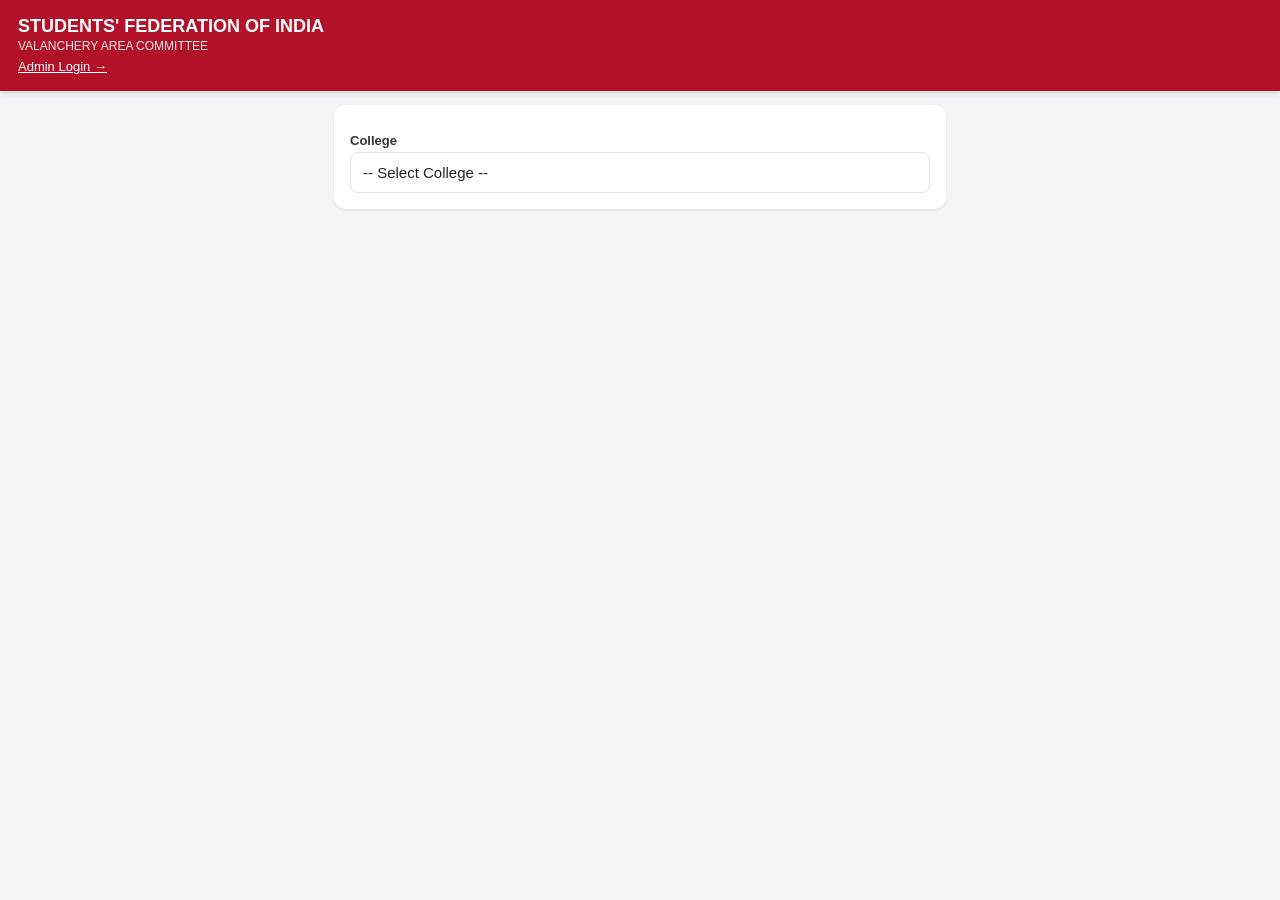
==== index.html @ d4a97dca "Update index.html" ====
<!DOCTYPE html>
<html lang="en">
<head>
<meta charset="UTF-8">
<meta name="viewport" content="width=device-width, initial-scale=1.0">
<title>SFI Campus Data Collection Form</title>
<link rel="stylesheet" href="style.css">
</head>
<body>

<header>
  <h1>STUDENTS' FEDERATION OF INDIA</h1>
  <p>VALANCHERY AREA COMMITTEE</p>
  <a href="admin.html" class="link" style="color:#fff; text-decoration:underline; display:inline-block; margin-top:6px;">Admin Login →</a>
</header>

<div class="container">

  <div class="card">
    <label>College</label>
    <select id="collegeSelect">
      <option value="">-- Select College --</option>
    </select>
  </div>

  <div id="sectionPicker" class="section-tabs hidden">
  <div class="tab" data-section="classwise">Class-wise Details</div>
  <div class="tab" data-section="unitcommittee">Unit Committee</div>
  <div class="tab" data-section="campusgeneral">Campus General</div>
  <div class="tab" data-section="socialmedia">Social Media</div>
  <div class="tab" data-section="issues">Issues to Address</div>
</div>

  <div id="msg" class="msg"></div>

  <!-- ================= CLASS-WISE (independent, per-rep submissions) ================= -->
  <div id="form-classwise" class="card hidden">
    <h3>Class-wise Details</h3>

    <div id="cw-step-basic">
      <label>Year</label>
      <select id="cw-year"><option value="">-- Select Year --</option></select>

      <label>Class</label>
      <select id="cw-class"><option value="">-- Select Class --</option></select>
      <input type="text" id="cw-class-manual" placeholder="Type class name" class="hidden" style="margin-top:6px;">

      <label>Department</label>
      <input type="text" id="cw-department" placeholder="e.g. Commerce">

      <div id="cw-manual-reps-wrap" class="hidden">
        <label>Number of Reps for this class</label>
        <input type="number" id="cw-manual-reps" min="1" max="10" value="2">
      </div>

      <button type="button" id="cw-start-btn" class="btn">Continue to Rep Entry</button>
    </div>

    <div id="cw-step-rep" class="hidden">
      <p class="hint" id="cw-class-info"></p>

      <label>Rep Number (Seat)</label>
      <select id="cw-rep-number"></select>
      <p class="hint" id="cw-seat-hint"></p>

      <label>Candidate Name</label>
      <input type="text" id="cw-rep-name">
      <label>Candidate Address</label>
      <input type="text" id="cw-rep-address">
      <label>Current Rep (this seat)</label>
      <select id="cw-rep-current">
        <option value="SFI">SFI</option><option value="Others">Others</option><option value="Vacant">Vacant</option>
      </select>
      <label>Chance of Winning (this seat)</label>
      <select id="cw-rep-winchance">
        <option value="High">High</option><option value="Medium">Medium</option><option value="Low">Low</option>
      </select>
      <button type="button" id="cw-rep-submit-btn" class="btn">Save This Rep</button>

      <hr>
      <h4>Class Remark <span style="font-weight:normal;">(Add or update any time)</span></h4>
      <textarea id="cw-remark-text" placeholder="Favorable/unfavorable factors, key people, strategy"></textarea>
      <button type="button" id="cw-remark-submit-btn" class="btn secondary">Save Remark</button>

      <hr>
      <button type="button" id="cw-change-class-btn" class="btn small secondary">Change Year / Class</button>
    </div>

  <!-- ================= UNIT COMMITTEE ================= -->
  <form id="form-unitcommittee" class="card hidden">
    <h3>Unit Committee Members</h3>
    <label>Name</label>
    <input type="text" id="uc-name">
    <div class="row2">
      <div><label>Class</label><input type="text" id="uc-class"></div>
      <div><label>Year</label><input type="text" id="uc-year"></div>
    </div>
    <label>Department</label>
    <input type="text" id="uc-department">
    <label>Responsibility (Class / Department)</label>
    <input type="text" id="uc-responsibility">
    <label>Phone Number</label>
    <input type="tel" id="uc-phone">
    <button type="submit" class="btn">Add Committee Member</button>
  </form>

  <!-- ================= CAMPUS GENERAL (4 independent sub-forms) ================= -->
  <div id="form-campusgeneral" class="hidden">

    <form id="form-cg-union" class="card">
      <h3>Current Union</h3>
      <label>Current Union</label>
      <select id="cg-union">
        <option value="SFI">SFI</option>
        <option value="Others">Others</option>
      </select>
      <label>Details of the Union's Activities</label>
      <textarea id="cg-union-details" placeholder="Description of activities"></textarea>
      <button type="submit" class="btn">Submit</button>
    </form>

    <form id="form-cg-activities" class="card">
      <h3>Unit Committee Activities (Election-related)</h3>
      <label><input type="checkbox" class="cg-act-type" value="First Year Convention"> First Year Convention</label>
      <label><input type="checkbox" class="cg-act-type" value="Unit Convention"> Unit Convention</label>
      <label><input type="checkbox" class="cg-act-type" value="Campus Camp"> Campus Camp</label>
      <label><input type="checkbox" id="cg-act-other-check"> Other</label>
      <input type="text" id="cg-act-other-text" placeholder="Specify other activity" class="hidden">
      <label>Remarks</label>
      <textarea id="cg-act-remark"></textarea>
      <button type="submit" class="btn">Submit</button>
    </form>

    <form id="form-cg-yearwise" class="card">
      <h3>Year-wise Evaluation</h3>
      <label>Year</label>
      <select id="cg-eval-year">
        <option value="1st Year">1st Year</option>
        <option value="2nd Year">2nd Year</option>
        <option value="3rd Year">3rd Year</option>
      </select>
      <label>Evaluation</label>
      <textarea id="cg-eval-text"></textarea>
      <button type="submit" class="btn">Submit This Year</button>
      <p class="hint">Submit again for the next year.</p>
    </form>

    <form id="form-cg-gangs" class="card">
      <h3>Assessment of Gangs on Campus</h3>
      <textarea id="cg-gangs"></textarea>
      <button type="submit" class="btn">Submit</button>
    </form>

  </div>

  <!-- ================= SOCIAL MEDIA ================= -->
  <form id="form-socialmedia" class="card hidden">
    <h3>Social Media Presence</h3>
    <label>Platform</label>
    <select id="sm-platform">
      <option value="WhatsApp">WhatsApp</option>
      <option value="Instagram">Instagram</option>
      <option value="Other">Other</option>
    </select>
    <label>Account / Group Name</label>
    <input type="text" id="sm-name">
    <label>Purpose</label>
    <input type="text" id="sm-purpose">
    <label>Current Usage / Activity Level</label>
    <textarea id="sm-usage"></textarea>
    <button type="submit" class="btn">Add This Account/Group</button>
    <p class="hint">Submit again to add another WhatsApp group, Instagram page, etc.</p>
  </form>

  <!-- ================= ISSUES ================= -->
  <form id="form-issues" class="card hidden">
    <h3>Issues to Address</h3>
    <label>Issue</label>
    <textarea id="is-issue"></textarea>
    <label>Suggested Action / Approach</label>
    <textarea id="is-action"></textarea>
    <button type="submit" class="btn">Add This Issue</button>
    <p class="hint">Submit again to add the next issue.</p>
  </form>

</div>

<script src="api-config.js"></script>
<script src="data.js"></script>
<script src="app.js"></script>
</body>
</html>
---- style.css ----
:root{
  --primary:#b1122a; --primary-dark:#8a0e21; --bg:#f4f5f7; --card:#ffffff;
  --text:#222; --muted:#6b7280; --border:#e2e4e8; --radius:12px;
}
*{box-sizing:border-box;}
body{
  margin:0; font-family:-apple-system,BlinkMacSystemFont,"Segoe UI",Roboto,sans-serif;
  background:var(--bg); color:var(--text); padding-bottom:40px;
}
header{
  background:var(--primary); color:#fff; padding:16px 18px; position:sticky; top:0; z-index:10;
  box-shadow:0 2px 6px rgba(0,0,0,.15);
}
header h1{margin:0; font-size:18px;}
header p{margin:2px 0 0; font-size:12px; opacity:.9;}
.container{max-width:640px; margin:0 auto; padding:14px;}
.card{
  background:var(--card); border-radius:var(--radius); padding:16px; margin-bottom:14px;
  box-shadow:0 1px 3px rgba(0,0,0,.08);
}
label{display:block; font-size:13px; font-weight:600; margin:12px 0 4px; color:#333;}
select, input[type=text], input[type=tel], input[type=number], input[type=password], input[type=email], textarea{
  width:100%; padding:11px 12px; border:1px solid var(--border); border-radius:8px;
  font-size:15px; background:#fff; color:var(--text); -webkit-appearance:none;
}
textarea{min-height:70px; resize:vertical;}
.btn{
  display:inline-block; width:100%; padding:13px; border:none; border-radius:8px;
  background:var(--primary); color:#fff; font-size:16px; font-weight:600; margin-top:16px;
  cursor:pointer; text-align:center;
}
.btn:active{background:var(--primary-dark);}
.btn.secondary{background:#fff; color:var(--primary); border:1.5px solid var(--primary);}
.btn.small{width:auto; padding:8px 14px; font-size:13px; margin-top:8px;}
.btn.ghost{background:transparent; color:var(--muted); border:1px dashed var(--border);}
.section-tabs{display:flex; flex-direction:column; gap:8px; margin-bottom:14px;}
.tab{
  width:100%; text-align:left; padding:14px 16px; background:#fff; border-radius:9px;
  border:1.5px solid var(--border); font-size:16px; font-weight:700; color:#000; cursor:pointer;
}
.tab.active{border-color:var(--primary); color:var(--primary); background:#fdeef0;}
.hidden{display:none !important;}
.row2{display:flex; gap:10px;}
.row2 > div{flex:1;}
.repeat-block{border:1px solid var(--border); border-radius:10px; padding:12px; margin-top:10px; position:relative; background:#fafafa;}
.repeat-block .rm{position:absolute; top:8px; right:8px; background:none; border:none; color:#b1122a; font-size:18px; cursor:pointer;}
.msg{padding:10px 12px; border-radius:8px; margin:10px 0; font-size:14px; display:none;}
.msg.success{background:#e6f7ec; color:#1c7a3c; display:block;}
.msg.error{background:#fdeaea; color:#b1122a; display:block;}
.hint{font-size:12px; color:var(--muted); margin-top:2px;}
table{width:100%; border-collapse:collapse; font-size:12px; margin-top:8px;}
th, td{border:1px solid var(--border); padding:6px; text-align:left; vertical-align:top;}
th{background:#f0f0f2;}
.top-actions{display:flex; justify-content:space-between; align-items:center; gap:10px; flex-wrap:wrap; margin-bottom:10px;}
.badge{font-size:11px; background:#f0f0f2; padding:3px 8px; border-radius:20px; color:var(--muted);}
.login-box{max-width:360px; margin:60px auto;}
a.link{color:var(--primary); font-size:13px;}
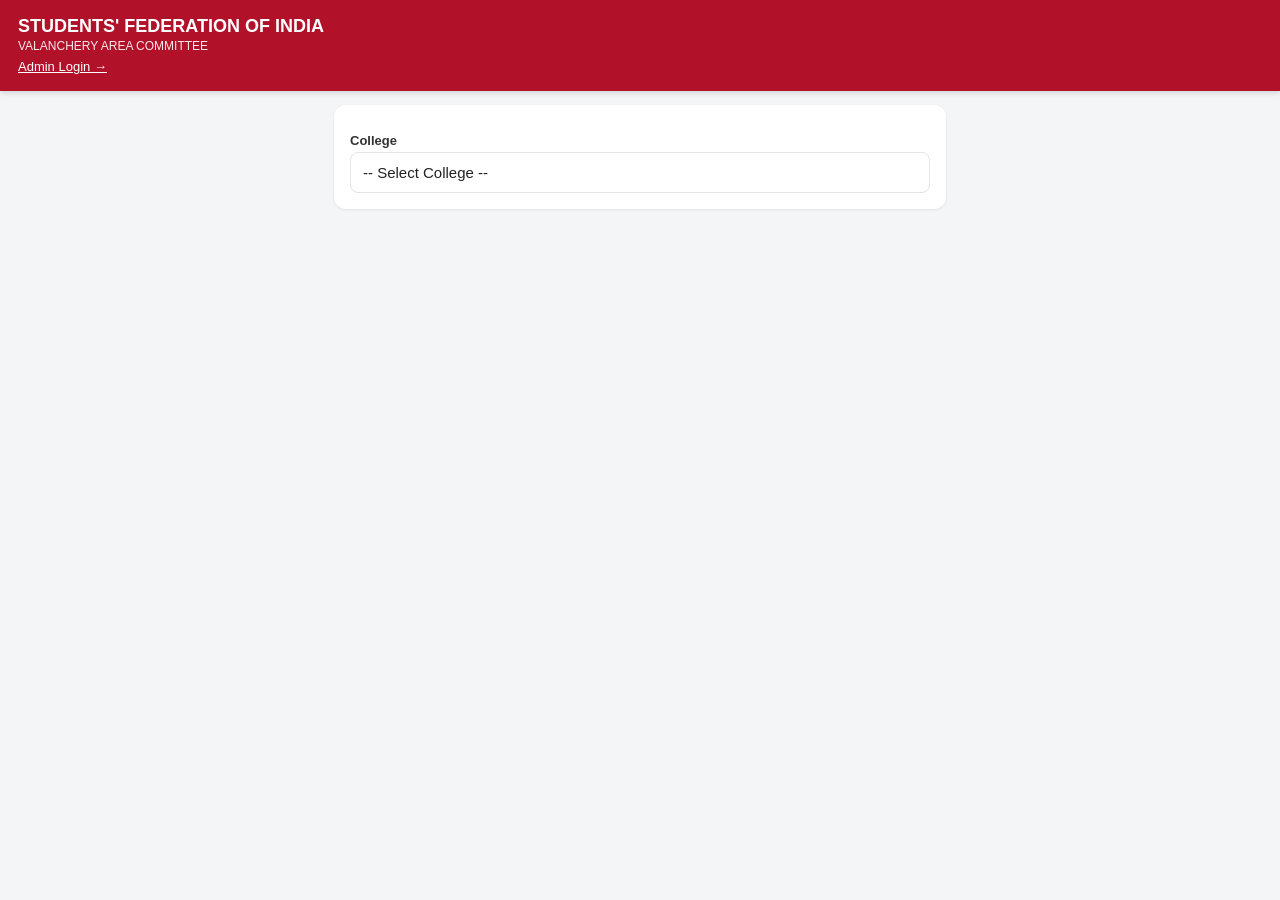
==== commit 6d8545cf: "Update index.html" ====
--- a/index.html
+++ b/index.html
@@ -85,6 +85,8 @@
       <hr>
       <button type="button" id="cw-change-class-btn" class="btn small secondary">Change Year / Class</button>
     </div>
+
+  </div>
 
   <!-- ================= UNIT COMMITTEE ================= -->
   <form id="form-unitcommittee" class="card hidden">
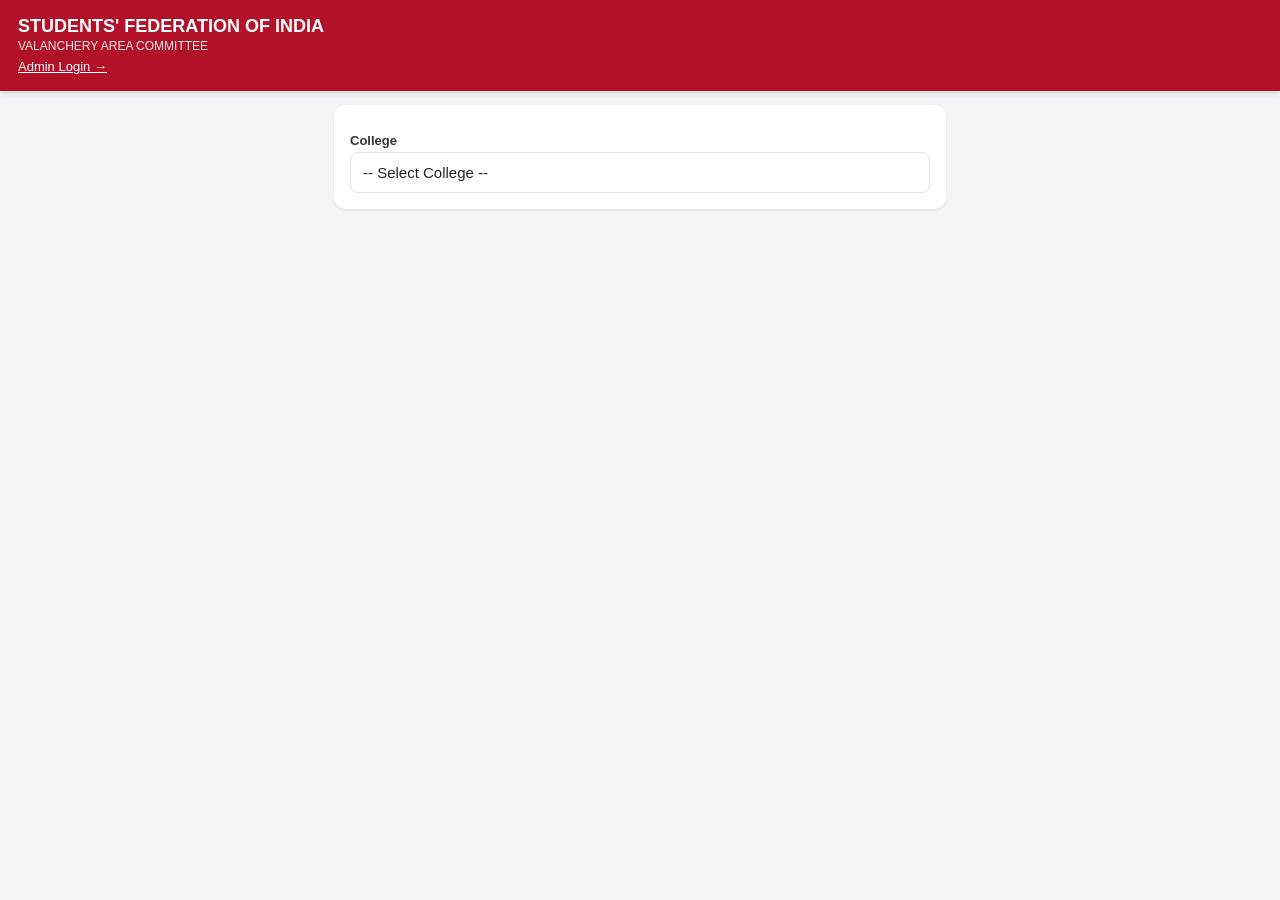
==== commit 1008f9b7: "Update index.html" ====
(no text change in the page or its own stylesheets)
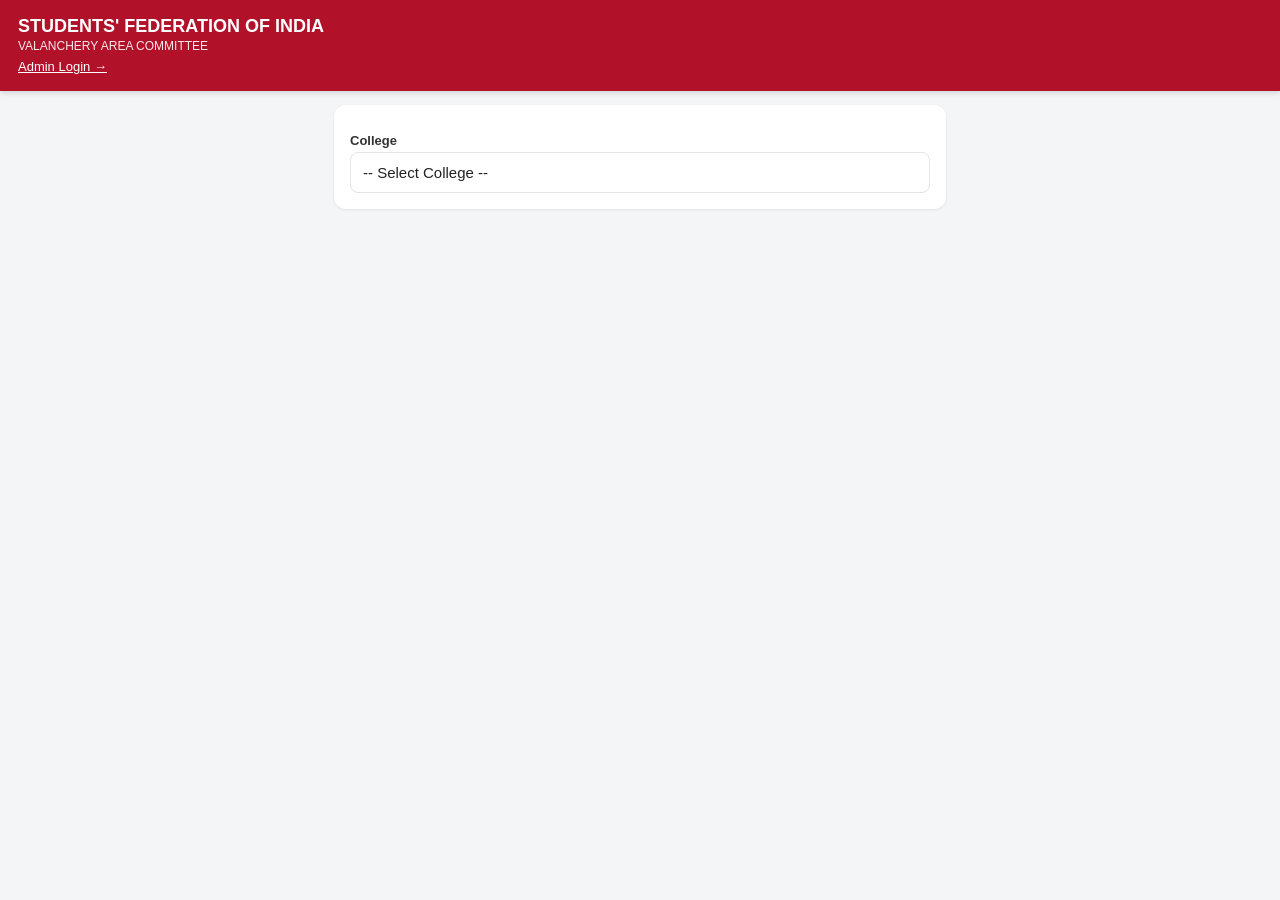
==== commit b32e397d: "Update index.html" ====
--- a/index.html
+++ b/index.html
@@ -23,6 +23,9 @@
     </select>
   </div>
 
+  <button type="button" id="homeBtn" class="btn secondary hidden" style="margin-bottom:14px;">🏠 Home </button>
+
+  
   <div id="sectionPicker" class="section-tabs hidden">
   <div class="tab" data-section="classwise">Class-wise Details</div>
   <div class="tab" data-section="unitcommittee">Unit Committee</div>
@@ -44,9 +47,7 @@
       <label>Class</label>
       <select id="cw-class"><option value="">-- Select Class --</option></select>
       <input type="text" id="cw-class-manual" placeholder="Type class name" class="hidden" style="margin-top:6px;">
-
-      <label>Department</label>
-      <input type="text" id="cw-department" placeholder="e.g. Commerce">
+      
 
       <div id="cw-manual-reps-wrap" class="hidden">
         <label>Number of Reps for this class</label>
@@ -140,6 +141,7 @@
         <option value="1st Year">1st Year</option>
         <option value="2nd Year">2nd Year</option>
         <option value="3rd Year">3rd Year</option>
+        <option value="PG">PG</option>
       </select>
       <label>Evaluation</label>
       <textarea id="cg-eval-text"></textarea>
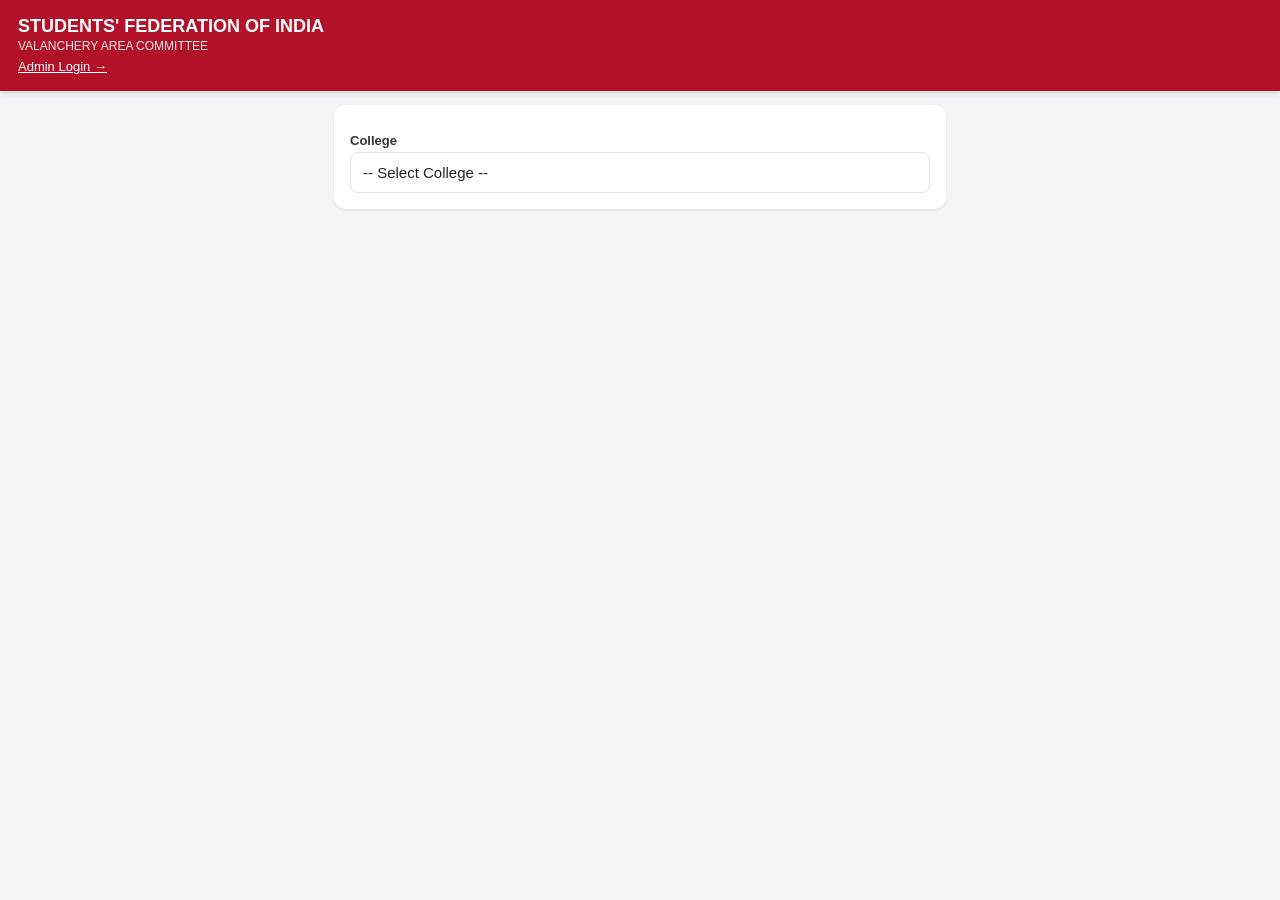
==== commit 441f3521: "Update index.html" ====
--- a/index.html
+++ b/index.html
@@ -51,7 +51,7 @@
 
       <div id="cw-manual-reps-wrap" class="hidden">
         <label>Number of Reps for this class</label>
-        <input type="number" id="cw-manual-reps" min="1" max="10" value="2">
+        <input type="number" id="cw-manual-reps" min="1" max="2" value="2">
       </div>
 
       <button type="button" id="cw-start-btn" class="btn">Continue to Rep Entry</button>
@@ -60,7 +60,7 @@
     <div id="cw-step-rep" class="hidden">
       <p class="hint" id="cw-class-info"></p>
 
-      <label>Rep Number (Seat)</label>
+            <label>Representative Type</label>
       <select id="cw-rep-number"></select>
       <p class="hint" id="cw-seat-hint"></p>
 
@@ -70,10 +70,12 @@
       <input type="text" id="cw-rep-address">
       <label>Current Rep (this seat)</label>
       <select id="cw-rep-current">
+        <option value="">-- Select --</option>
         <option value="SFI">SFI</option><option value="Others">Others</option><option value="Vacant">Vacant</option>
       </select>
       <label>Chance of Winning (this seat)</label>
       <select id="cw-rep-winchance">
+        <option value="">-- Select --</option>
         <option value="High">High</option><option value="Medium">Medium</option><option value="Low">Low</option>
       </select>
       <button type="button" id="cw-rep-submit-btn" class="btn">Save This Rep</button>
--- a/style.css
+++ b/style.css
@@ -55,3 +55,13 @@
 .badge{font-size:11px; background:#f0f0f2; padding:3px 8px; border-radius:20px; color:var(--muted);}
 .login-box{max-width:360px; margin:60px auto;}
 a.link{color:var(--primary); font-size:13px;}
+
+@font-face {
+  font-family: 'Anek Malayalam';
+  src: url('fonts/AnekMalayalam-Regular.ttf') format('truetype');
+  font-weight: normal;
+  font-style: normal;
+}
+.report-page, .report-page * {
+  font-family: 'Anek Malayalam', 'Noto Sans Malayalam', sans-serif !important;
+}
